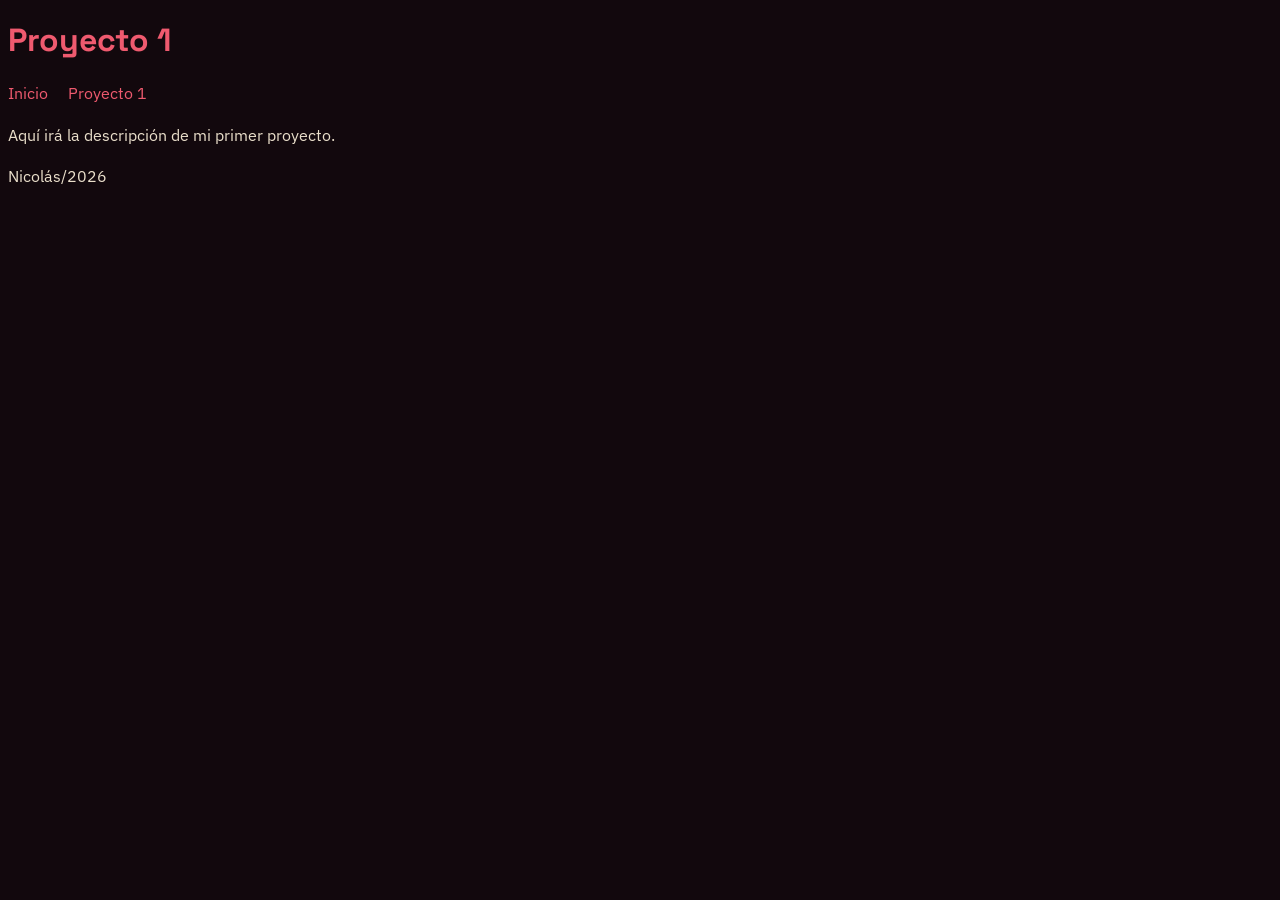
==== proyectos/proyecto-1.html @ 228c90fd "Primera versión de mi porfolio" ====
<!DOCTYPE html>
<html lang="es">
    <head>
        <meta charset="utf-8">
        <meta name="viewport" content="width=device-width, initial-scale=1">
        <title>Proyecto 1 - Nicolas</title>
        <link rel="stylesheet" href="../css/styles.css">
        <link rel="preconnect" href="https://fonts.googleapis.com">
        <link rel="preconnect" href="https://fonts.gstatic.com" crossorigin>
        <link href="https://fonts.googleapis.com/css2?family=IBM+Plex+Sans:wght@400;600&family=Space+Grotesk:wght@500;700&display=swap" rel="stylesheet">
    </head>

    <body>
        <header>
            <h1>Proyecto 1</h1>
            <nav>
                <ul>
                    <li><a href="../index.html">Inicio</a></li>
                    <li><a href="proyecto-1.html">Proyecto 1</a></li>
                </ul>
            </nav>
        </header>

        <main>
            <p>Aquí irá la descripción de mi primer proyecto.</p>
        </main>

        <footer>
            Nicolás/2026
        </footer>
    </body>
</html>
---- css/styles.css ----
:root {
    --fondo: #12080d;
    --texto: #eadfcb;
    --acento: #ef5a6f;
}

body {
    font-family: "IBM Plex Sans", sans-serif;
    line-height: 1.6;
    background-color: var(--fondo);
    color: var(--texto);
}

h1,
h2 {
    line-height: 1.2;
    font-family: "Space Grotesk", sans-serif;
}

h1 {
    color: var(--acento);
}

img {
    max-width: 100%;
    height: auto;
}

.destacado {
    font-size: 20px;
    color: var(--texto);
    padding: 20px;
    border: 2px solid var(--acento);
    margin: 30px;
}

.secciones {
    display: flex;
    gap: 40px;
}

nav ul {
    list-style: none;
    padding: 0;
    display: flex;
    gap: 20px;
}

nav a {
    text-decoration: none;
    color: var(--acento);
    transition: color 0.3s;
}

nav a:hover {
    color: var(--texto);
}

@media (max-width: 600px) {
    .secciones {
        flex-direction: column;
    }
}
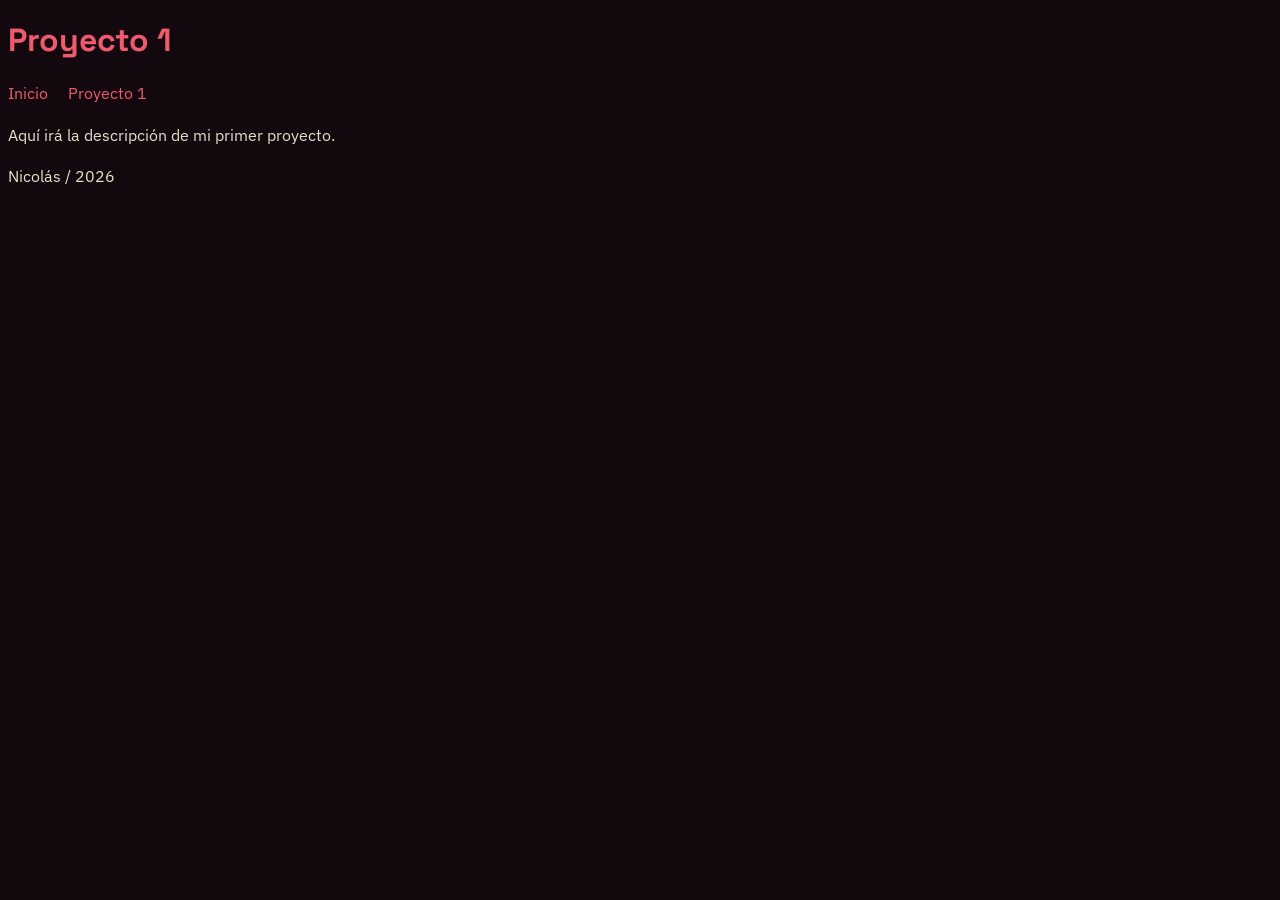
==== commit d26c13a5: "He hecho un boton con java script y corrijo errores" ====
--- a/proyectos/proyecto-1.html
+++ b/proyectos/proyecto-1.html
@@ -3,11 +3,11 @@
     <head>
         <meta charset="utf-8">
         <meta name="viewport" content="width=device-width, initial-scale=1">
-        <title>Proyecto 1 - Nicolas</title>
-        <link rel="stylesheet" href="../css/styles.css">
+        <title>Proyecto 1 | Nicolás</title>
         <link rel="preconnect" href="https://fonts.googleapis.com">
         <link rel="preconnect" href="https://fonts.gstatic.com" crossorigin>
         <link href="https://fonts.googleapis.com/css2?family=IBM+Plex+Sans:wght@400;600&family=Space+Grotesk:wght@500;700&display=swap" rel="stylesheet">
+        <link rel="stylesheet" href="../css/styles.css">
     </head>
 
     <body>
@@ -26,7 +26,7 @@
         </main>
 
         <footer>
-            Nicolás/2026
+            Nicolás / 2026
         </footer>
     </body>
 </html>
--- a/css/styles.css
+++ b/css/styles.css
@@ -1,4 +1,3 @@
-
 :root {
     --fondo: #12080d;
     --texto: #eadfcb;
@@ -57,6 +56,10 @@
     color: var(--texto);
 }
 
+.oculto {
+    display: none;
+}
+
 @media (max-width: 600px) {
     .secciones {
         flex-direction: column;
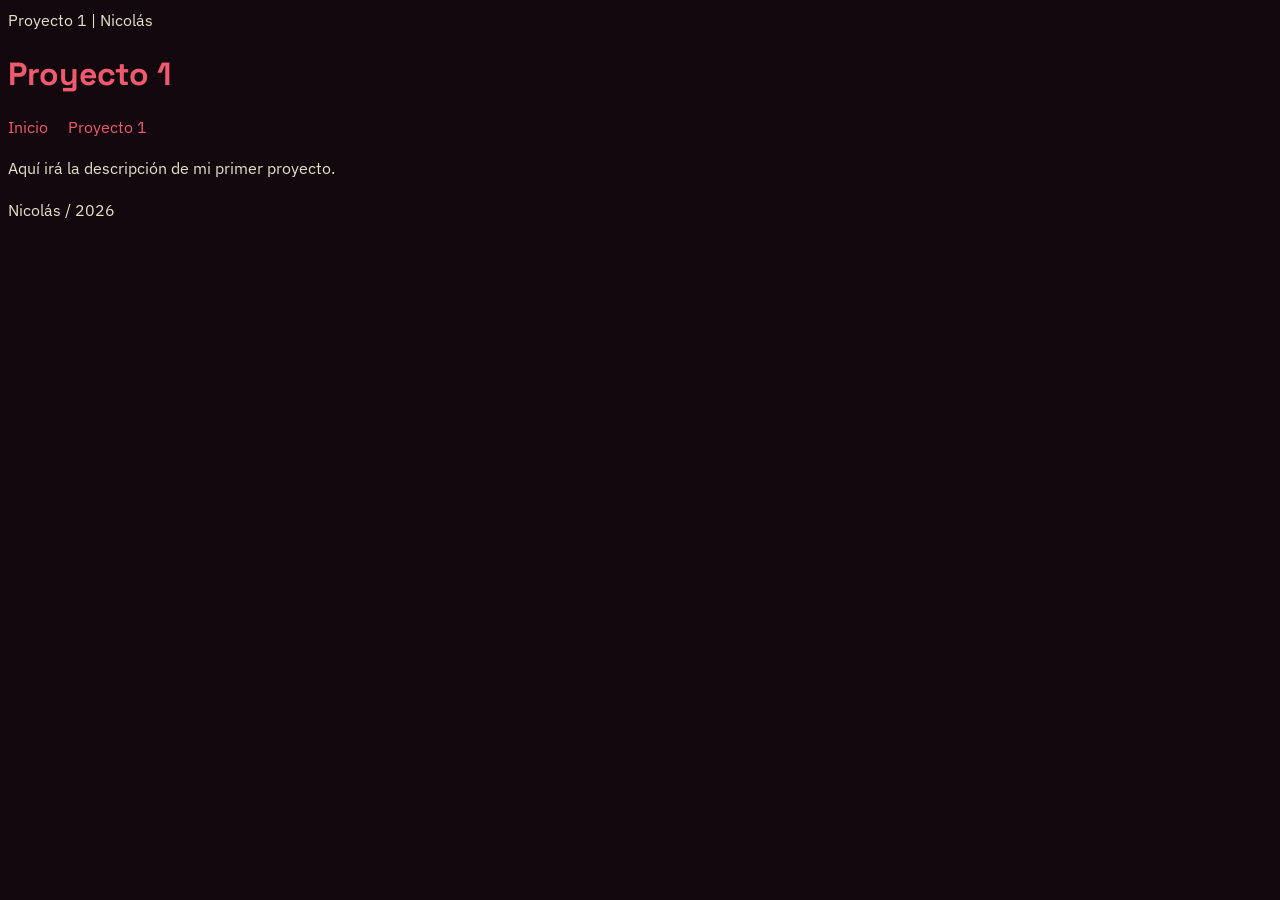
==== commit 1d52adb3: "Meta Description" ====
--- a/proyectos/proyecto-1.html
+++ b/proyectos/proyecto-1.html
@@ -3,6 +3,7 @@
     <head>
         <meta charset="utf-8">
         <meta name="viewport" content="width=device-width, initial-scale=1">
+        <meta name="descripción" content="Este es el primer proyecto que hago y publico en github de forma publica"
         <title>Proyecto 1 | Nicolás</title>
         <link rel="preconnect" href="https://fonts.googleapis.com">
         <link rel="preconnect" href="https://fonts.gstatic.com" crossorigin>
--- a/css/styles.css
+++ b/css/styles.css
@@ -60,6 +60,12 @@
     display: none;
 }
 
+#lista-proyectos article{
+    border:2px solid var(--acento);
+    padding: 20px;
+    margin-bottom: 20px;
+}
+
 @media (max-width: 600px) {
     .secciones {
         flex-direction: column;
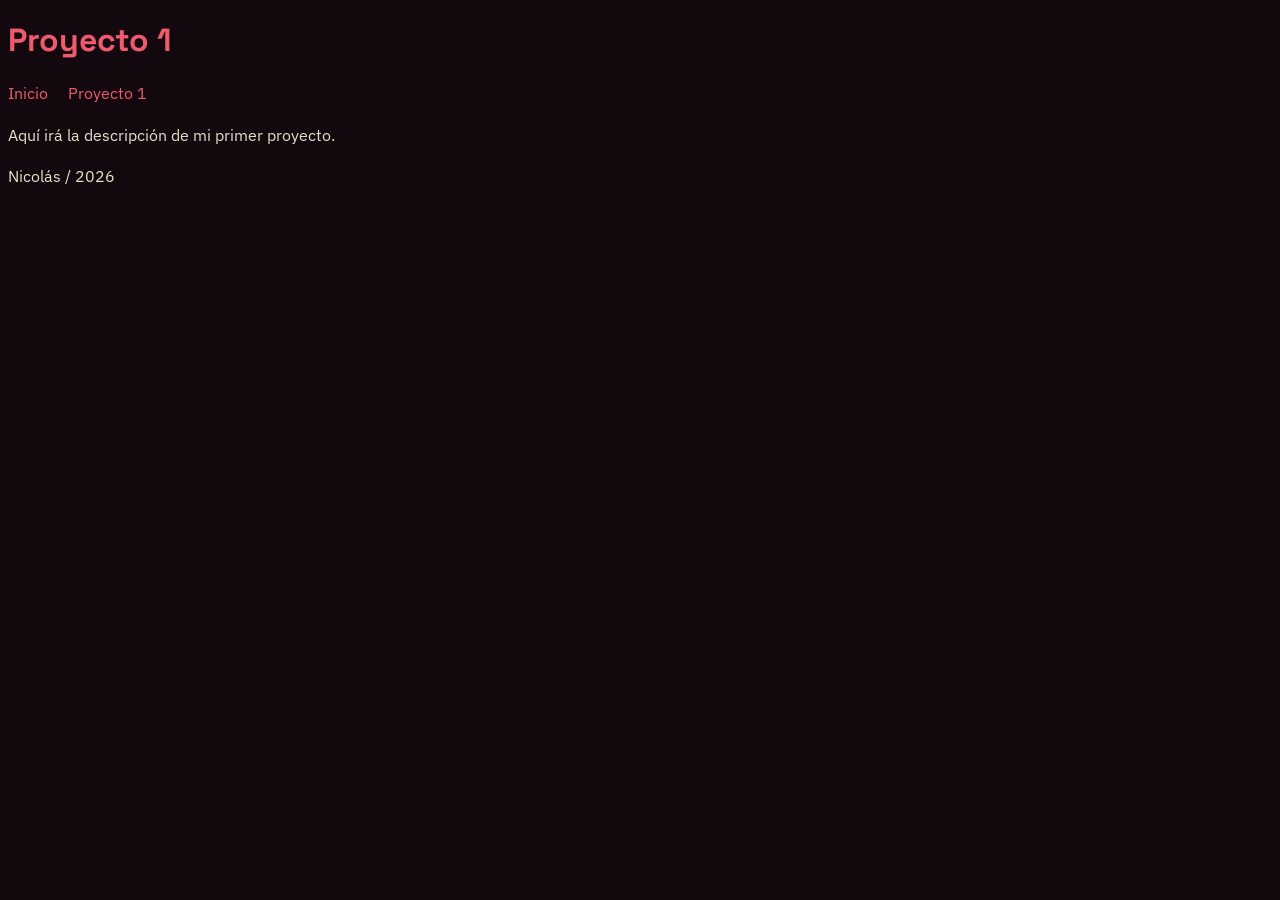
==== commit 64f0eb43: "Añado el favicon a las dos pestañas y elimino el segundo proyecto de pruebas" ====
--- a/proyectos/proyecto-1.html
+++ b/proyectos/proyecto-1.html
@@ -3,8 +3,9 @@
     <head>
         <meta charset="utf-8">
         <meta name="viewport" content="width=device-width, initial-scale=1">
-        <meta name="descripción" content="Este es el primer proyecto que hago y publico en github de forma publica"
+        <meta name="descripcion" content="Este es el primer proyecto que hago y publico en github de forma publica">
         <title>Proyecto 1 | Nicolás</title>
+        <link rel="icon" href="../img/favicon.png">
         <link rel="preconnect" href="https://fonts.googleapis.com">
         <link rel="preconnect" href="https://fonts.gstatic.com" crossorigin>
         <link href="https://fonts.googleapis.com/css2?family=IBM+Plex+Sans:wght@400;600&family=Space+Grotesk:wght@500;700&display=swap" rel="stylesheet">
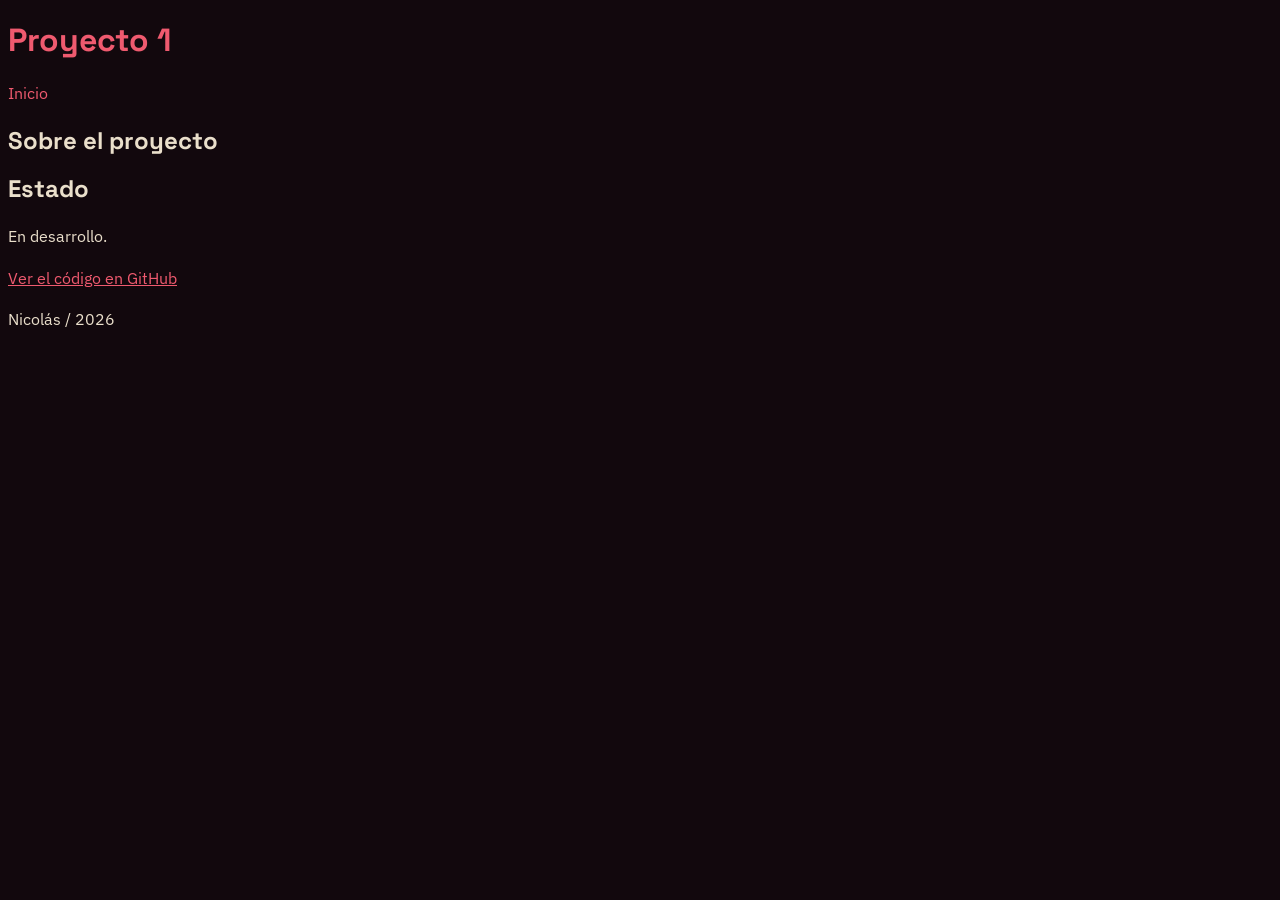
==== commit 7a29c530: "Solucionado de busgs y definido de función de las paginas" ====
--- a/proyectos/proyecto-1.html
+++ b/proyectos/proyecto-1.html
@@ -3,8 +3,8 @@
     <head>
         <meta charset="utf-8">
         <meta name="viewport" content="width=device-width, initial-scale=1">
-        <meta name="descripcion" content="Este es el primer proyecto que hago y publico en github de forma publica">
-        <title>Proyecto 1 | Nicolás</title>
+        <meta name="description" content="Controles con la cámara: proyecto de Nicolás para controlar el ordenador con gestos. Proyecto en desarrollo.">
+        <title>Controles con cámara | Nicolás</title>
         <link rel="icon" href="../img/favicon.png">
         <link rel="preconnect" href="https://fonts.googleapis.com">
         <link rel="preconnect" href="https://fonts.gstatic.com" crossorigin>
@@ -18,13 +18,25 @@
             <nav>
                 <ul>
                     <li><a href="../index.html">Inicio</a></li>
-                    <li><a href="proyecto-1.html">Proyecto 1</a></li>
                 </ul>
             </nav>
         </header>
 
         <main>
-            <p>Aquí irá la descripción de mi primer proyecto.</p>
+            <article>
+                <p></p>
+
+                <h2>Sobre el proyecto</h2>
+                <p>
+                </p>
+
+                <h2>Estado</h2>
+                <p>En desarrollo.</p>
+
+                <p>
+                    <a href="https://github.com/Acilnos-dev">Ver el código en GitHub</a>
+                </p>
+            </article>
         </main>
 
         <footer>
--- a/css/styles.css
+++ b/css/styles.css
@@ -11,8 +11,7 @@
     color: var(--texto);
 }
 
-h1,
-h2 {
+h1,h2 {
     line-height: 1.2;
     font-family: "Space Grotesk", sans-serif;
 }
@@ -46,6 +45,9 @@
     gap: 20px;
 }
 
+a {
+    color: var(--acento);
+}
 nav a {
     text-decoration: none;
     color: var(--acento);
@@ -60,10 +62,15 @@
     display: none;
 }
 
+#lista-proyectos {
+    display: grid;
+    gap: 20px;
+    grid-template-columns: repeat(auto-fit, minmax(250px, 1fr));
+}
+
 #lista-proyectos article{
     border:2px solid var(--acento);
     padding: 20px;
-    margin-bottom: 20px;
 }
 
 @media (max-width: 600px) {
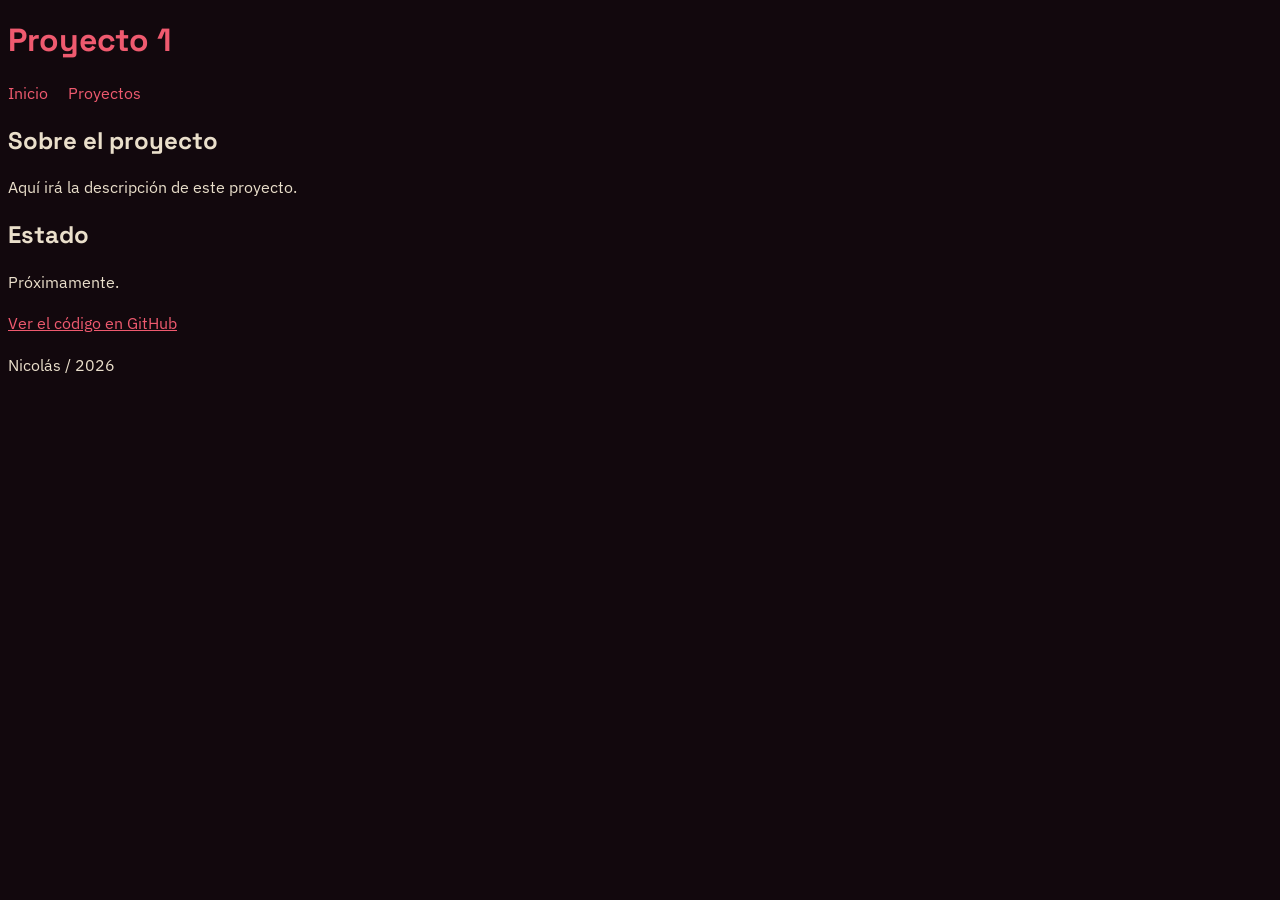
==== commit 16c7d460: "Creacion del tercer archivo" ====
--- a/proyectos/proyecto-1.html
+++ b/proyectos/proyecto-1.html
@@ -3,8 +3,8 @@
     <head>
         <meta charset="utf-8">
         <meta name="viewport" content="width=device-width, initial-scale=1">
-        <meta name="description" content="Controles con la cámara: proyecto de Nicolás para controlar el ordenador con gestos. Proyecto en desarrollo.">
-        <title>Controles con cámara | Nicolás</title>
+        <meta name="description" content="Proyecto 1 del portfolio de Nicolás. Próximamente.">
+        <title>Proyecto 1 | Nicolás</title>
         <link rel="icon" href="../img/favicon.png">
         <link rel="preconnect" href="https://fonts.googleapis.com">
         <link rel="preconnect" href="https://fonts.gstatic.com" crossorigin>
@@ -18,20 +18,18 @@
             <nav>
                 <ul>
                     <li><a href="../index.html">Inicio</a></li>
+                    <li><a href="../index.html#proyectos">Proyectos</a></li>
                 </ul>
             </nav>
         </header>
 
         <main>
             <article>
-                <p></p>
-
                 <h2>Sobre el proyecto</h2>
-                <p>
-                </p>
+                <p>Aquí irá la descripción de este proyecto.</p>
 
                 <h2>Estado</h2>
-                <p>En desarrollo.</p>
+                <p>Próximamente.</p>
 
                 <p>
                     <a href="https://github.com/Acilnos-dev">Ver el código en GitHub</a>
